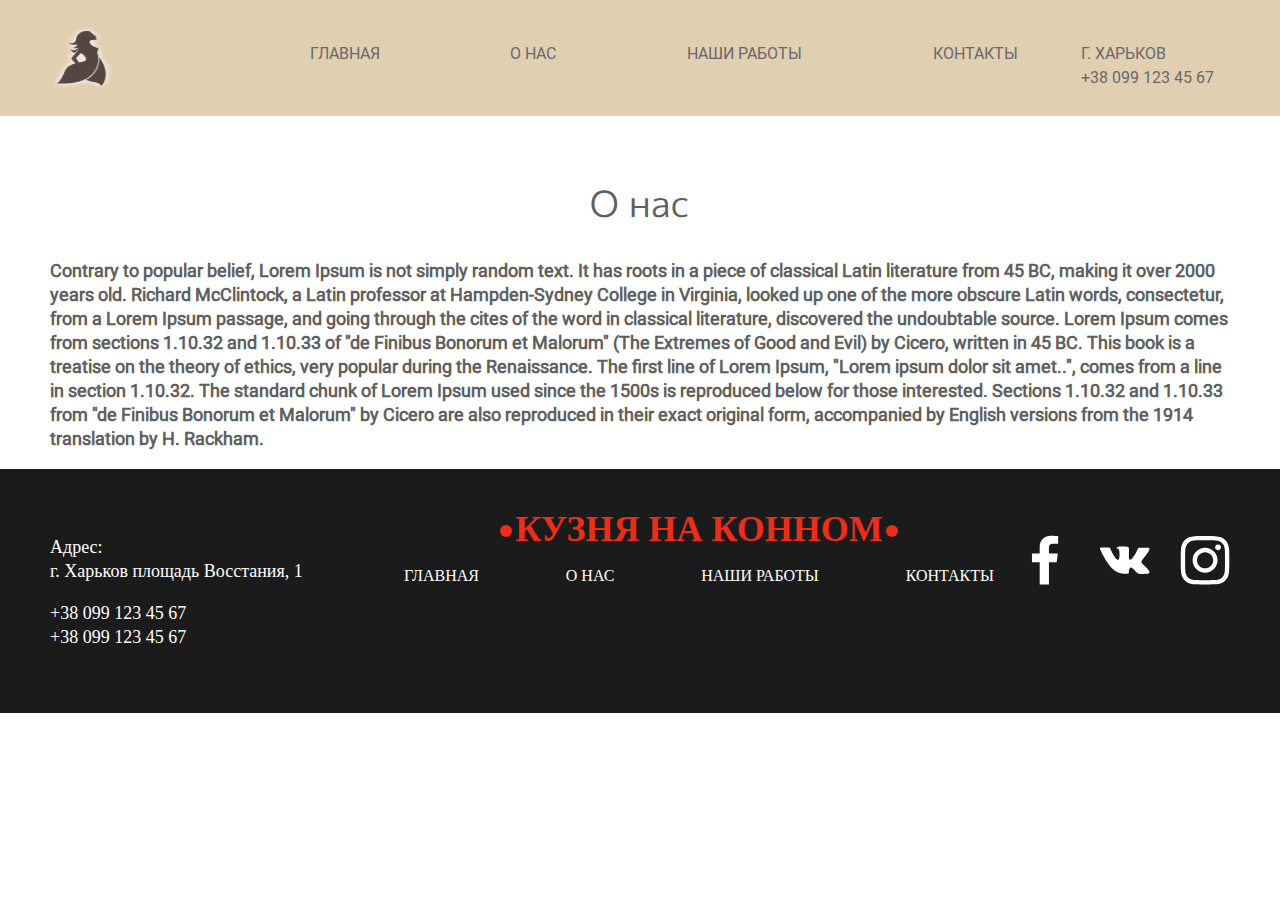
==== about.html @ 36e9de25 "first commit" ====
<!DOCTYPE html>
<html lang="ru">
  <head>
    <meta charset="UTF-8" />
    <meta name="viewport" content="width=device-width, initial-scale=1.0" />
    <meta
      name="keywords"
      content="решетки на окна, кованые оконные решетки, кованные изделия Харьков"
    />
    <meta
      name="description"
      content="Производство решеток на окна, навесов, лестниц, перил, ворот в Харькове. Металлоконструкции и ковка."
    />
    <title>
      Кузня на конной - изготовление кованых изделий на заказ. Харьков, Украина
    </title>
    <link rel="stylesheet" href="css/style.css" />
  </head>

  <body>
    <header class="main-header">
      <nav class="main-navigation container inner-page">
        <a class="main-navigation--logo" href="index.html">
          <img
            src="img/main-logo.png"
            alt="Кузня на Конной"
            width="64"
            height="64"
          />
        </a>
        <button class="toggle-menu">Меню</button>

        <ul class="site-navigation__list inner-page">
          <li class="navigation__list-item">
            <a href="index.html">Главная</a>
          </li>
          <li class="navigation__list-item">
            <a href="about.html">О нас</a>
          </li>
          <li class="navigation__list-item">
            <a href="#">Наши работы</a>
          </li>

          <li class="navigation__list-item">
            <a href="contacts.html">Контакты</a>
          </li>
        </ul>
        <ul class="site-address__list">
          <li class="address__list--item">
            <span>г. Харьков</span>
          </li>

          <li class="site-address__list--item">
            <a href="tel:+380991234567">+38 099 123 45 67</a>
          </li>
        </ul>
      </nav>
      <nav class="toggle-container">
        <ul class="togle-menu__list">
          <li class="togle-menu-item">
            <a href="index.html">Главная</a>
          </li>
          <li class="togle-menu-item">
            <a href="about.html">О нас</a>
          </li>
          <li class="togle-menu-item">
            <a href="#">Наши работы</a>
          </li>
          <li class="togle-menu-item">
            <a href="contacts.html">Контакты</a>
          </li>
        </ul>
        <button class="toggle-close"></button>
      </nav>
    </header>
    <!-- end header content -->

    <main class="about-page-content">
      <section class="about-description container">
        <h1 class="page-description">О нас</h1>
        <p class="about-information">
          Contrary to popular belief, Lorem Ipsum is not simply random text. It
          has roots in a piece of classical Latin literature from 45 BC, making
          it over 2000 years old. Richard McClintock, a Latin professor at
          Hampden-Sydney College in Virginia, looked up one of the more obscure
          Latin words, consectetur, from a Lorem Ipsum passage, and going
          through the cites of the word in classical literature, discovered the
          undoubtable source. Lorem Ipsum comes from sections 1.10.32 and
          1.10.33 of "de Finibus Bonorum et Malorum" (The Extremes of Good and
          Evil) by Cicero, written in 45 BC. This book is a treatise on the
          theory of ethics, very popular during the Renaissance. The first line
          of Lorem Ipsum, "Lorem ipsum dolor sit amet..", comes from a line in
          section 1.10.32. The standard chunk of Lorem Ipsum used since the
          1500s is reproduced below for those interested. Sections 1.10.32 and
          1.10.33 from "de Finibus Bonorum et Malorum" by Cicero are also
          reproduced in their exact original form, accompanied by English
          versions from the 1914 translation by H. Rackham.
        </p>
      </section>
    </main>
    <footer class="main-footer">
      <div class="container">
        <div class="footer-contact">
          <p>
            Адрес: <br />
            г. Харьков площадь Восстания, 1
          </p>
          <a href="tel:+380991234567">+38 099 123 45 67</a> <br />
          <a href="tel:+380991234567">+38 099 123 45 67</a>
        </div>
        <nav class="footer-navigation">
          <span>Кузня на конном</span>
          <ul class="footer-navigation__list inner-page">
            <li class="footer-navigation__list-item">
              <a href="index.html">Главная</a>
            </li>
            <li class="footer-navigation__list-item">
              <a href="about.html">О нас</a>
            </li>
            <li class="footer-navigation__list-item">
              <a href="#">Наши работы</a>
            </li>
            <li class="footer-navigation__list-item">
              <a href="contacts.html">Контакты</a>
            </li>
          </ul>
        </nav>
        <div class="footer-social">
          <ul class="footer-social__list">
            <li class="social-list__item">
              <a class="social-list__item--link" href="#">
                <span class="visually-hidden">Facebook</span>
                <img
                  src="img/fb-icon.svg"
                  alt="facebook"
                  width="50"
                  height="50"
                />
              </a>
            </li>
            <li class="social-list__item">
              <a class="social-list__item--link" href="#">
                <span class="visually-hidden">Вконтакте</span>
                <img
                  src="img/vk-icon.svg"
                  alt="вконтакте"
                  width="50"
                  height="50"
                />
              </a>
            </li>
            <li class="social-list__item">
              <a class="social-list__item--link" href="#">
                <span class="visually-hidden">Instagram</span>
                <img
                  src="img/insta-icon.svg"
                  alt="instagram"
                  width="50"
                  height="50"
                />
              </a>
            </li>
          </ul>
        </div>
        <!-- <div class="author">
          <span>created</span>
          <a href="#">Simwebdev</a>
        </div> -->
      </div>
    </footer>
    <!-- end footer content -->
    <section class="popup">
      <h2>Оставить заявку</h2>
      <form class="main-form" action="send.php" method="POST">
        <label class="visually-hidden" for="name">Ваше имя</label>
        <input type="text" name="name" id="name" placeholder="Ваше имя" />

        <label class="visually-hidden" for="email">Ваша почта</label>
        <input type="email" name="email" id="email" placeholder="Ваша почта" />

        <label class="visually-hidden" for="phone">Ваш номер телефона</label>
        <input type="text" name="phone" id="phone" placeholder="Ваш телефон" />

        <button class="button button-submit" type="submit" name="button">
          Отправить
        </button>
        <button class="modal-close" type="button">Закрыть</button>
      </form>
    </section>
    <div class="black-wrapper"></div>
    <script src="js/script.js"></script>
  </body>
</html>
---- css/style.css ----
@font-face {
  font-family: "Mplus1p-Black";
  src: url("/font/Mplus1p-Black.woff") format("woff");
  font-weight: normal;
  font-style: normal;
}

@font-face {
  font-family: "Mplus1p-Regular";
  src: url("/font/Mplus1p-Regular.woff") format("woff");
  font-weight: normal;
  font-style: normal;
}

@font-face {
  font-family: "Roboto-Regular";
  src: url("/font/Roboto-Regular.woff") format("woff");
  font-weight: normal;
  font-style: normal;
}

@font-face {
  font-family: "Roboto-Light";
  src: url("/font/Roboto-Light.woff") format("woff");
  font-weight: normal;
  font-style: normal;
}

/* main style */
body {
  font-family: "Roboto-Regular", Arial, sans-serif;
  font-size: 18px;
  line-height: 24px;
  font-weight: 700;
  color: #606060;
  margin: 0;
}

ul {
  list-style: none;
}

a {
  text-decoration: none;
}

textarea {
  resize: none;
}

.button {
  display: inline-block;
  padding: 10px 30px;
  margin-right: 16px;
  font-family: "Roboto-Regular";
  font-weight: 800;
  text-align: center;
  color: #ffffff;
  vertical-align: middle;
  text-transform: uppercase;
  background-color: #db4549;
  border: none;
  cursor: pointer;
  margin: 0;
  border-radius: 50px;
}

.button:hover,
.button:focus,
.button:active {
  background-color: #f55a4b;
}

.visually-hidden:not(:focus):not(:active),
input[type="checkbox"].visually-hidden,
input[type="radio"].visually-hidden {
  position: absolute;
  width: 1px;
  height: 1px;
  margin: -1px;
  border: 0;
  padding: 0;
  white-space: nowrap;
  clip-path: inset(100%);
  clip: rect(0 0 0 0);
  overflow: hidden;
}

.container {
  max-width: 1180px;
  margin: 0 auto;
}

.wrapper {
  background-color: #fff8ee;
  opacity: ;
}

.page-description {
  font-family: "Mplus1p-Regular";
  font-size: 36px;
  line-height: 36px;
  font-weight: 200;
  text-align: center;
  margin-bottom: 37px;
}

/* header style */
.main-header {
  background-color: #e1cfb2;
  background-repeat: no-repeat;
  background-position: center;
  color: #696969;
  margin-bottom: 70px;
  width: 100%;
}

.main-header a {
  color: #696969;
}

.main-navigation {
  font-family: "Roboto-Regular";
  font-weight: 700;
  display: flex;
  margin-bottom: 53px;
  padding-top: 2%;
}

.main-navigation--logo {
  width: 20%;
  margin-bottom: 20px;
}

.site-navigation__list {
  display: flex;
  font-size: 16px;
  text-transform: uppercase;
  font-weight: 200;
  width: 60%;
}

.navigation__list-item {
  margin-right: 28px;
}

.navigation__list-item:last-child {
  margin-right: 0;
}

.toggle-menu {
  font-family: "Montserrat-Black";
  display: none;
}

.site-address__list {
  font-size: 16px;
  text-transform: uppercase;
  font-weight: 200;
}

.header-description {
  display: flex;
  text-align: left;
}

.description-content {
  padding-top: 200px;
}

.description-content span {
  font-family: "Mplus1p-Black";
  font-size: 40px;
  line-height: 59px;
}

.header-description h1 {
  font-family: "Mplus1p-Regular";
  font-size: 24px;

  font-weight: 300;
  line-height: 24px;
  margin: 0;
}

.header-description h2 {
  font-family: "Roboto-Light";
  font-weight: 200;
  font-size: 24px;
  line-height: 29px;
  margin: 0;
  margin-bottom: 20px;
}

.button-request {
  font-size: 18px;
  margin-bottom: 0px;
  padding-left: 70px;
  padding-right: 70px;
}

.description-social {
  margin-bottom: 0;
  padding-top: 200px;
}

.description-social__item {
  margin-bottom: 40px;
}

/* about style */
.main-content__about {
  margin-bottom: 100px;
  font-family: "Roboto-Light";
  font-weight: 100;
}

.about-first {
  position: relative;
  display: flex;
  margin-bottom: 170px;
}

.about-first img {
  position: relative;
  z-index: 1;
}

.about-first::before {
  position: absolute;
  content: "";
  background-color: #e1cfb2;
  width: 600px;
  height: 249px;
  z-index: 1;
  left: 27%;
  top: 24%;
}

.about-first__description {
  width: 60%;
  font-size: 24px;
  line-height: 28px;
  padding-left: 30px;
  padding-top: 140px;
  margin: 0;
  z-index: 50;
}

.about-test {
  display: flex;
  position: relative;
  font-family: "Roboto-Light";
  margin-bottom: 230px;
}

.about-test::before {
  position: absolute;
  content: "";
  background-color: #e1cfb2;
  width: 880px;
  height: 249px;
  z-index: 1;
  left: 27%;
  top: -100%;
}

.about-test__content {
  width: 50%;
}

.about-test h3 {
  font-family: "Mplus1p-Regular";
  font-size: 48px;
  margin: 0;
  z-index: 60;
  position: relative;
}

.about-test__description {
  position: relative;
  z-index: 50;
  font-family: "Roboto-Light";
  font-size: 24px;
  font-weight: 200;
}

.about-test__description::after {
  position: absolute;
  content: url("/img/arrow_test.png");
  left: 120%;
  top: -150%;
}

.about-test__buton {
  position: relative;
  z-index: 60;
  width: 50%;
  text-align: right;
}

.button-test {
  font-size: 18px;
  margin-bottom: 0px;
  padding-left: 70px;
  padding-right: 70px;
}

/* catalog style */
.catalog {
  padding-top: 54px;
}
.catalog-list {
  display: flex;
  flex-wrap: wrap;
  justify-content: space-between;
  padding-left: 0;
}

.catalog-list__item {
  position: relative;
  width: 287px;

  margin-bottom: 30px;
  background-color: #e1cfb2;
}

.catalog-list__item:nth-child(4) {
  margin-right: 0;
}

.description-box {
  position: absolute;
  content: "";
  width: 287px;
  height: 65px;

  background-color: #e1cfb2;
  top: 43%;
  text-align: center;
}

.catalog-list__item--description {
  opacity: 1;
}

.catalog-list__item--description {
  margin: 0;
  padding-top: 10px;
  font-family: "Roboto-Regular";
  font-size: 20px;
  color: #ffffff;
  margin-top: 12px;
}

.description-сatalog {
  text-align: center;
  font-family: "Roboto-Light";
  font-size: 16px;
  margin-top: 0;
}

.description-сatalog p {
  margin-top: 0;
}

.catalog-list__item .catalog-list__item--hover {
  position: absolute;
  display: none;
  bottom: 5px;
  left: 0;
  width: 100%;

  background-color: rgba(0, 0, 0, 0.5);
  vertical-align: baseline;
}

.catalog-list__item:hover .catalog-list__item--hover {
  display: block;

  background-color: rgba(0, 0, 0, 0.5);
}

.catalog-button {
  position: relative;
  display: inline-block;
  padding: 10px 30px;
  margin-right: 16px;
  font: inherit;
  text-align: center;
  color: #ffffff;
  vertical-align: middle;
  text-transform: uppercase;
  margin-bottom: 25px;
  cursor: pointer;
}

/* work-stages style */
.work-stages {
  width: 100%;
  margin: 0 auto;
  margin-bottom: 100px;
  font-family: "Roboto-Regular";
  font-weight: 200;
  text-align: center;
  padding-bottom: 30px;
}

.work-stages__list {
  display: flex;
  flex-wrap: wrap;

  align-items: center;
  justify-content: center;
  text-align: center;
  padding-left: 0;
}

.work-stages__list li:last-child {
  margin-right: 0;
}

.stages__list--item {
  text-align: center;
  width: 22%;
  margin-right: 35px;
  margin-bottom: 50px;
}

.list-item--box {
  margin-bottom: 20px;
}

.list-item--icon {
  position: relative;
  width: 142px;
  height: 142px;
  border-radius: 50%;
  background-color: #ff5e7f;
  margin: 0 auto;
  margin-bottom: 33px;
}

.list-item--icon .icon-number {
  position: absolute;
  font-family: "Mplus1p-Black";
  font-size: 48px;
  top: 40%;
  left: 40%;
  color: #ffffff;
}

.arrow-workstage {
  position: absolute;
  content: "";
  top: 30%;
  right: -60%;
  width: 50px;
  height: 50px;
  border-top: 5px solid #cacaca;
  border-right: 5px solid #cacaca;
  transform: rotate(45deg);
}

.list-item--icon:last-child {
  display: none;
}

.stages__list--item img {
  margin-bottom: 20px;
}

.stages__list--item p {
  width: 100%;
  font-size: 18px;
  margin: 0;
}

.stages__list--item span {
  font-family: "Montserrat-Black";
  color: #f55a4b;
}

.work-stages {
  margin: 0 auto;
}

/* contact-map style */

.contact-map {
  position: relative;

  height: 500px;
  width: 100%;
}

.contact-form {
  background-color: #ffffff;
  width: 30%;
  box-shadow: 3px 4px 10px rgba(0, 0, 0, 0.25);
  position: absolute;
  top: 2%;
  left: 50px;
  text-align: center;
}

.contact-form input {
  width: 80%;
  margin-bottom: 30px;
  padding: 10px 0px 10px 10px;
  font-size: 16px;
}

.button-submit {
  margin-bottom: 20px;
}

/* footer style */
.main-footer {
  font-family: "Montserrat-Regular";
  width: 100%;
  background-color: #1b1b1b;
  color: #ffffff;
  padding-top: 48px;
  padding-bottom: 5%;
}

.main-footer .container {
  display: flex;
  flex-wrap: wrap;
}

.main-footer a {
  color: #ffffff;
}

.footer-contact {
  width: 30%;
  font-weight: 200;
}

.footer-navigation {
  width: 50%;
  font-size: 16px;
  text-align: center;
  padding: 0;
}

.footer-navigation__list {
  display: flex;
  font-size: 16px;
  text-transform: uppercase;
  font-weight: 200;
  padding-left: 0;
}

.footer-navigation__list-item {
  margin-right: 20px;
}

.footer-navigation__list-item:last-child {
  margin-right: 0;
}

.footer-navigation span {
  position: relative;
  font-family: "Montserrat-Black";
  font-size: 36px;
  text-transform: uppercase;
  color: #eb2d1a;
}

.footer-navigation span::after,
.footer-navigation span::before {
  position: absolute;
  content: "";
  width: 12px;
  height: 12px;
  background-color: #eb2d1a;
  border-radius: 50%;
}

.footer-navigation span::after {
  right: -15px;
  top: 40%;
}

.footer-navigation span::before {
  left: -15px;
  top: 40%;
}

.footer-social {
  width: 20%;
}

.footer-social__list {
  display: flex;

  justify-content: flex-end;
}

.social-list__item {
  margin-right: 30px;
}

.social-list__item:nth-child(3) {
  margin-right: 0;
}

.social-list__item:nth-child(6) {
  margin-right: 0;
}

/* popup */
.invalid-field {
  border: 2px solid red;
}

.popup {
  display: none;
  width: 30%;
  position: fixed;
  top: 20%;
  left: 37%;
  background-color: #ffffff;
  width: 30%;
  box-shadow: 3px 4px 10px rgba(0, 0, 0, 0.25);
  text-align: center;
  z-index: 50;
}

.popup.open {
  display: block;
}

.popup input {
  width: 80%;
  margin-bottom: 30px;
  padding: 10px 0px 10px 10px;
  font-size: 16px;
}

.callback-message {
  font-family: Montserrat-Regular;
  font-size: 16px;
  width: 80%;
  padding-left: 10px;
  padding-bottom: 10px;
  padding-top: 10px;
  margin-bottom: 3%;
}

.modal-close {
  position: absolute;
  top: 0px;
  right: -34px;
  width: 22px;
  height: 22px;
  font-size: 0px;
  cursor: pointer;
  background-color: transparent;
  border-width: 0px;
  border-style: initial;
  border-color: initial;
  border-image: initial;
}

.modal-close::before,
.modal-close::after {
  content: "";
  position: absolute;
  top: 50%;
  left: -190%;
  width: 25px;
  height: 3px;
  background-color: #fe6f09;
}

.modal-close::before {
  transform: rotate(-45deg);
}

.modal-close::after {
  transform: rotate(45deg);
}

.black-wrapper {
  position: fixed;
  display: none;
  top: 0;
  width: 100%;
  height: 100%;
  background-color: rgba(0, 0, 0, 0.5);
  z-index: 1;
}

.overflow-show {
  display: block;
}

/* toggle-menu */
.toggle-menu {
  display: none;
  width: 30%;
  margin: 0 auto;
  margin-left: 19%;
  background-color: transparent;

  border: 2px solid #ffffff;

  color: #ffffff;
  font-family: "Montserrat-Black";
  text-transform: uppercase;
  font-size: 24px;
  margin-bottom: 20px;
}

.toggle-menu:hover {
  background-color: #ffffff;
  color: #fe6f09;
}

.toggle-container.toggle-open {
  display: block;
}

.toggle-container {
  width: 100%;
  display: none;
}

.togle-menu__list {
  display: block;
  position: fixed;
  width: 100%;
  margin: 0;
  padding: 0;
  top: 0;
  text-transform: uppercase;
  background-color: #000000;
  text-align: center;
  z-index: 60;
  padding-top: 5%;
  padding-bottom: 5%;
}

.togle-menu-item {
  margin-bottom: 10%;
}

.toggle-close {
  position: absolute;
  top: 20px;
  right: 0px;
  width: 22px;
  height: 22px;
  font-size: 0px;
  cursor: pointer;
  background-color: transparent;
  border-width: 0px;
  border-style: initial;
  border-color: initial;
  border-image: initial;
}

.toggle-close::before,
.toggle-close::after {
  content: "";
  position: fixed;
  top: 3%;
  right: 5%;
  width: 25px;
  height: 3px;
  background-color: #fe6f09;
  z-index: 70;
}

.toggle-close::before {
  transform: rotate(-45deg);
}

.toggle-close::after {
  transform: rotate(45deg);
}

/* inner-page style */
.main-navigation.inner-page {
  margin-bottom: 0;
}

.site-navigation__list.inner-page {
  justify-content: space-between;
  padding-right: 2%;
  padding-left: 2%;
}

.catalog-page-description {
  margin-bottom: 5%;
}

.catalog.inner-page h3 {
  text-align: center;
  font-family: "Montserrat-Bold";
  text-transform: uppercase;
  margin-bottom: 3%;
}

.catalog-list.inner-page {
  justify-content: space-between;
}

.catalog-list__item.inner-page {
  margin-right: 5%;
  text-align: right;
}

.catalog-price {
  margin-top: 0;
}

.catalog-list__item.inner-page:nth-child(3) {
  margin-right: 0;
}

.catalog-list__item.inner-page:nth-child(6) {
  margin-right: 0;
}

.catalog-request.button-request {
  margin-bottom: 0;
}

.contact-container {
  display: flex;
}

.contact-form.inner-page {
  position: static;
  margin-bottom: 5%;
  width: 50%;
  margin-right: 0;
  padding-top: 2%;
}

.contact-information {
  width: 50%;
}

.contact-information h4 {
  font-family: "Montserrat-Bold";
  font-weight: 700;
  margin-bottom: 0;
}

.contact-information p {
  margin: 0;
  margin-top: 1%;
}

.footer-navigation__list.inner-page {
  justify-content: space-between;
}

/* adaptive */
@media only screen and (max-width: 1024px) {
  .main-navigation--logo {
    margin-left: 2%;
    width: 15%;
  }

  .navigation__list-item {
    margin-right: 3%;
  }

  .site-address__list {
    text-align: right;
    margin-right: 3%;
    padding-left: 0;
  }

  .catalog-list {
    justify-content: center;
    width: 98%;
  }

  .catalog-list__item {
    width: 25%;
    margin: 0;
  }

  .main-footer {
    text-align: center;
  }

  .footer-contact,
  .footer-navigation,
  .footer-social {
    width: 100%;
    margin-bottom: 3%;
    font-size: 24px;
  }

  .footer-navigation__list {
    justify-content: center;
  }

  .footer-social__list {
    justify-content: center;
    padding-left: 0;
  }

  .footer-navigation__list {
    font-size: 15px;
    padding-left: 0;
    text-align: center;
  }

  .footer-social__list {
    margin-right: 5%;
  }

  .social-list__item {
    margin-right: 12%;
  }

  .social-list__item img {
    width: 80%;
  }

  .popup {
    width: 50%;
    left: 25%;
  }

  .catalog-list__item.inner-page {
    margin-bottom: 5%;
  }
}

@media only screen and (max-width: 768px) {
  .container {
    margin-left: 1%;
    margin-right: 1%;
  }

  .page-description {
    text-align: center;
  }

  .site-address__list {
    text-align: center;
    margin-right: 10px;
  }

  .site-navigation__list {
    display: none;
  }

  .toggle-menu {
    display: block;
  }

  .main-content__about {
    width: 100%;
  }

  .about-first {
    margin-bottom: 20px;
  }

  .about-second {
    flex-direction: row;
  }

  .about-first__description,
  .about-second__description {
    padding-top: 50px;
    width: 65%;
  }

  .about-second__description span {
    padding-left: 0;
  }

  .catalog-list {
    padding-left: 0;
    justify-content: center;
  }

  .catalog-list__item {
    width: 50%;
    margin-right: 0;
  }

  .catalog-list__item img {
    width: 98%;
  }

  .catalog-button {
    left: 25%;
  }

  .work-stages__list {
    width: 97%;
    align-items: center;
    padding: 0;
  }

  .stages__list--item {
    width: 30%;
    margin: 0;
    margin-bottom: 5%;
  }

  .contact-form {
    width: 50%;
    left: 25%;
  }

  .popup {
    width: 50%;
    left: 25%;
  }

  .catalog-list__item.inner-page {
    margin-right: 0;
    text-align: right;
  }
}

@media only screen and (max-width: 425px) {
  .main-header {
    margin-top: 0;
  }

  .main-navigation {
    padding-top: 2%;
    margin-bottom: 35%;
  }

  .main-navigation--logo img {
    width: 50px;
    height: 50px;
    padding-left: 10%;
  }

  .toggle-menu {
    margin-bottom: 2%;
    width: 50%;
    margin-left: 30%;
  }

  .site-address__list {
    display: none;
  }

  .header-description span {
    font-family: "Montserrat-Black";
    font-size: 43px;
    line-height: 40px;
  }

  .header-description span::after {
    right: -45px;
    top: 40%;
  }

  .header-description span::before {
    left: -35px;
    top: 40%;
  }

  .about-first,
  .about-second {
    width: 100%;
    flex-wrap: wrap;
    text-align: center;
    justify-content: center;
  }

  .main-content__about p {
    width: 90%;
    padding-left: 0;
  }

  .catalog-list {
    width: 100%;
  }

  .catalog-list__item {
    width: 100%;
    text-align: center;
    margin: 0;
  }

  .description-box {
    left: 25%;
  }

  .catalog-button {
    left: 4%;
  }

  .work-stages__list {
    flex-direction: column;
  }

  .stages__list--item {
    width: 100%;
  }

  .footer-navigation span {
    font-size: 33px;
    justify-content: center;
  }

  .contact-form {
    width: 80%;
    left: 10%;
  }

  .footer-navigation__list {
    flex-direction: column;
    padding: 0;
    justify-content: center;
  }

  .footer-navigation__list-item {
    margin-right: 0;
    margin-bottom: 3%;
  }

  .footer-navigation span {
    font-size: 30px;
  }

  .popup {
    width: 100%;
    left: 0;
  }

  .catalog-page-description {
    margin-bottom: 15%;
  }

  .contact-container {
    flex-wrap: wrap;
  }

  .contact-form.inner-page {
    width: 100%;
    justify-content: center;
    margin-right: 0;
  }

  .contact-information {
    width: 100%;
    text-align: center;
    margin-bottom: 5%;
    font-size: 20px;
  }

  .contact-information h4 {
    font-family: "Montserrat-Bold";
    font-weight: 700;
    margin-bottom: 0;
  }

  .contact-information p {
    margin: 0;
    margin-top: 1%;
  }
}

@media only screen and (max-width: 320px) {
  .header-description span::after {
    right: -15%;
    top: 40%;
  }

  .header-description span::before {
    left: -10%;
    top: 40%;
  }

  .footer-navigation span::after {
    right: -19%;
  }

  .footer-navigation span::before {
    left: -15%;
  }

  .description-box {
    left: 17%;
  }

  .catalog-button {
    left: 3%;
  }

  .contact-form {
    width: 90%;
    left: 5%;
  }

  .popup {
    width: 100%;
    left: 0;
  }
}
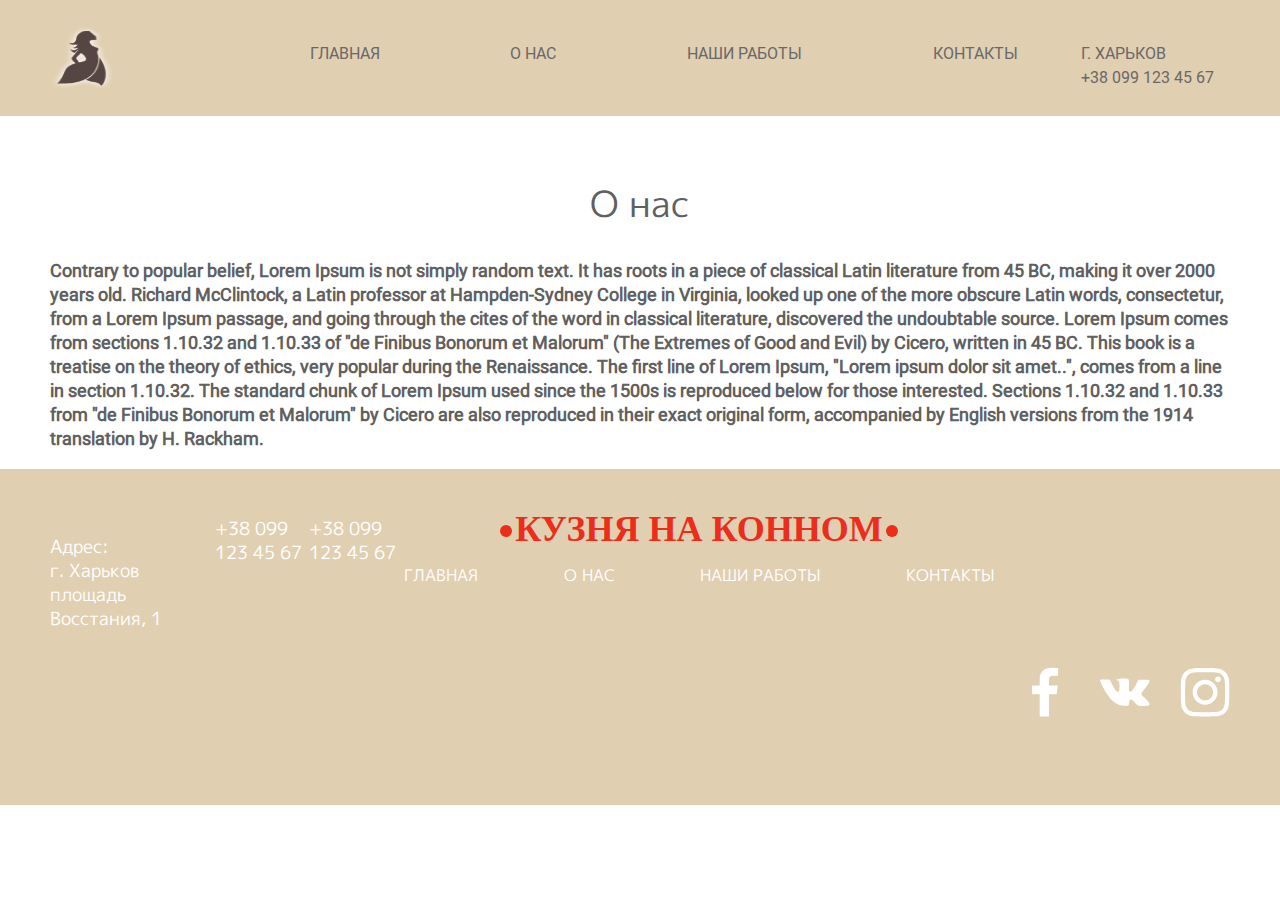
==== commit 18c16365: "add template page" ====
--- a/about.html
+++ b/about.html
@@ -1,193 +1,168 @@
 <!DOCTYPE html>
 <html lang="ru">
-  <head>
-    <meta charset="UTF-8" />
-    <meta name="viewport" content="width=device-width, initial-scale=1.0" />
-    <meta
-      name="keywords"
-      content="решетки на окна, кованые оконные решетки, кованные изделия Харьков"
-    />
-    <meta
-      name="description"
-      content="Производство решеток на окна, навесов, лестниц, перил, ворот в Харькове. Металлоконструкции и ковка."
-    />
-    <title>
-      Кузня на конной - изготовление кованых изделий на заказ. Харьков, Украина
-    </title>
-    <link rel="stylesheet" href="css/style.css" />
-  </head>
 
-  <body>
-    <header class="main-header">
-      <nav class="main-navigation container inner-page">
-        <a class="main-navigation--logo" href="index.html">
-          <img
-            src="img/main-logo.png"
-            alt="Кузня на Конной"
-            width="64"
-            height="64"
-          />
-        </a>
-        <button class="toggle-menu">Меню</button>
+<head>
+  <meta charset="UTF-8" />
+  <meta name="viewport" content="width=device-width, initial-scale=1.0" />
 
-        <ul class="site-navigation__list inner-page">
-          <li class="navigation__list-item">
+  <title>
+    Стилист Ольга Линцова
+  </title>
+  <link rel="stylesheet" href="css/style.css" />
+</head>
+
+<body>
+  <header class="main-header">
+    <nav class="main-navigation container inner-page">
+      <a class="main-navigation--logo" href="index.html">
+        <img src="img/main-logo.png" alt="Кузня на Конной" width="64" height="64" />
+      </a>
+      <button class="toggle-menu">Меню</button>
+
+      <ul class="site-navigation__list inner-page">
+        <li class="navigation__list-item">
+          <a href="index.html">Главная</a>
+        </li>
+        <li class="navigation__list-item">
+          <a href="about.html">О нас</a>
+        </li>
+        <li class="navigation__list-item">
+          <a href="#">Наши работы</a>
+        </li>
+
+        <li class="navigation__list-item">
+          <a href="contacts.html">Контакты</a>
+        </li>
+      </ul>
+      <ul class="site-address__list">
+        <li class="address__list--item">
+          <span>г. Харьков</span>
+        </li>
+
+        <li class="site-address__list--item">
+          <a href="tel:+380991234567">+38 099 123 45 67</a>
+        </li>
+      </ul>
+    </nav>
+    <nav class="toggle-container">
+      <ul class="togle-menu__list">
+        <li class="togle-menu-item">
+          <a href="index.html">Главная</a>
+        </li>
+        <li class="togle-menu-item">
+          <a href="about.html">О нас</a>
+        </li>
+        <li class="togle-menu-item">
+          <a href="#">Наши работы</a>
+        </li>
+        <li class="togle-menu-item">
+          <a href="contacts.html">Контакты</a>
+        </li>
+      </ul>
+      <button class="toggle-close"></button>
+    </nav>
+  </header>
+  <!-- end header content -->
+
+  <main class="about-page-content">
+    <section class="about-description container">
+      <h1 class="page-description">О нас</h1>
+      <p class="about-information">
+        Contrary to popular belief, Lorem Ipsum is not simply random text. It
+        has roots in a piece of classical Latin literature from 45 BC, making
+        it over 2000 years old. Richard McClintock, a Latin professor at
+        Hampden-Sydney College in Virginia, looked up one of the more obscure
+        Latin words, consectetur, from a Lorem Ipsum passage, and going
+        through the cites of the word in classical literature, discovered the
+        undoubtable source. Lorem Ipsum comes from sections 1.10.32 and
+        1.10.33 of "de Finibus Bonorum et Malorum" (The Extremes of Good and
+        Evil) by Cicero, written in 45 BC. This book is a treatise on the
+        theory of ethics, very popular during the Renaissance. The first line
+        of Lorem Ipsum, "Lorem ipsum dolor sit amet..", comes from a line in
+        section 1.10.32. The standard chunk of Lorem Ipsum used since the
+        1500s is reproduced below for those interested. Sections 1.10.32 and
+        1.10.33 from "de Finibus Bonorum et Malorum" by Cicero are also
+        reproduced in their exact original form, accompanied by English
+        versions from the 1914 translation by H. Rackham.
+      </p>
+    </section>
+  </main>
+  <footer class="main-footer">
+    <div class="container">
+      <div class="footer-contact">
+        <p>
+          Адрес: <br />
+          г. Харьков площадь Восстания, 1
+        </p>
+        <a href="tel:+380991234567">+38 099 123 45 67</a> <br />
+        <a href="tel:+380991234567">+38 099 123 45 67</a>
+      </div>
+      <nav class="footer-navigation">
+        <span>Кузня на конном</span>
+        <ul class="footer-navigation__list inner-page">
+          <li class="footer-navigation__list-item">
             <a href="index.html">Главная</a>
           </li>
-          <li class="navigation__list-item">
+          <li class="footer-navigation__list-item">
             <a href="about.html">О нас</a>
           </li>
-          <li class="navigation__list-item">
+          <li class="footer-navigation__list-item">
             <a href="#">Наши работы</a>
           </li>
-
-          <li class="navigation__list-item">
+          <li class="footer-navigation__list-item">
             <a href="contacts.html">Контакты</a>
           </li>
         </ul>
-        <ul class="site-address__list">
-          <li class="address__list--item">
-            <span>г. Харьков</span>
+      </nav>
+      <div class="footer-social">
+        <ul class="footer-social__list">
+          <li class="social-list__item">
+            <a class="social-list__item--link" href="#">
+              <span class="visually-hidden">Facebook</span>
+              <img src="img/fb-icon.svg" alt="facebook" width="50" height="50" />
+            </a>
           </li>
-
-          <li class="site-address__list--item">
-            <a href="tel:+380991234567">+38 099 123 45 67</a>
+          <li class="social-list__item">
+            <a class="social-list__item--link" href="#">
+              <span class="visually-hidden">Вконтакте</span>
+              <img src="img/vk-icon.svg" alt="вконтакте" width="50" height="50" />
+            </a>
+          </li>
+          <li class="social-list__item">
+            <a class="social-list__item--link" href="#">
+              <span class="visually-hidden">Instagram</span>
+              <img src="img/insta-icon.svg" alt="instagram" width="50" height="50" />
+            </a>
           </li>
         </ul>
-      </nav>
-      <nav class="toggle-container">
-        <ul class="togle-menu__list">
-          <li class="togle-menu-item">
-            <a href="index.html">Главная</a>
-          </li>
-          <li class="togle-menu-item">
-            <a href="about.html">О нас</a>
-          </li>
-          <li class="togle-menu-item">
-            <a href="#">Наши работы</a>
-          </li>
-          <li class="togle-menu-item">
-            <a href="contacts.html">Контакты</a>
-          </li>
-        </ul>
-        <button class="toggle-close"></button>
-      </nav>
-    </header>
-    <!-- end header content -->
-
-    <main class="about-page-content">
-      <section class="about-description container">
-        <h1 class="page-description">О нас</h1>
-        <p class="about-information">
-          Contrary to popular belief, Lorem Ipsum is not simply random text. It
-          has roots in a piece of classical Latin literature from 45 BC, making
-          it over 2000 years old. Richard McClintock, a Latin professor at
-          Hampden-Sydney College in Virginia, looked up one of the more obscure
-          Latin words, consectetur, from a Lorem Ipsum passage, and going
-          through the cites of the word in classical literature, discovered the
-          undoubtable source. Lorem Ipsum comes from sections 1.10.32 and
-          1.10.33 of "de Finibus Bonorum et Malorum" (The Extremes of Good and
-          Evil) by Cicero, written in 45 BC. This book is a treatise on the
-          theory of ethics, very popular during the Renaissance. The first line
-          of Lorem Ipsum, "Lorem ipsum dolor sit amet..", comes from a line in
-          section 1.10.32. The standard chunk of Lorem Ipsum used since the
-          1500s is reproduced below for those interested. Sections 1.10.32 and
-          1.10.33 from "de Finibus Bonorum et Malorum" by Cicero are also
-          reproduced in their exact original form, accompanied by English
-          versions from the 1914 translation by H. Rackham.
-        </p>
-      </section>
-    </main>
-    <footer class="main-footer">
-      <div class="container">
-        <div class="footer-contact">
-          <p>
-            Адрес: <br />
-            г. Харьков площадь Восстания, 1
-          </p>
-          <a href="tel:+380991234567">+38 099 123 45 67</a> <br />
-          <a href="tel:+380991234567">+38 099 123 45 67</a>
-        </div>
-        <nav class="footer-navigation">
-          <span>Кузня на конном</span>
-          <ul class="footer-navigation__list inner-page">
-            <li class="footer-navigation__list-item">
-              <a href="index.html">Главная</a>
-            </li>
-            <li class="footer-navigation__list-item">
-              <a href="about.html">О нас</a>
-            </li>
-            <li class="footer-navigation__list-item">
-              <a href="#">Наши работы</a>
-            </li>
-            <li class="footer-navigation__list-item">
-              <a href="contacts.html">Контакты</a>
-            </li>
-          </ul>
-        </nav>
-        <div class="footer-social">
-          <ul class="footer-social__list">
-            <li class="social-list__item">
-              <a class="social-list__item--link" href="#">
-                <span class="visually-hidden">Facebook</span>
-                <img
-                  src="img/fb-icon.svg"
-                  alt="facebook"
-                  width="50"
-                  height="50"
-                />
-              </a>
-            </li>
-            <li class="social-list__item">
-              <a class="social-list__item--link" href="#">
-                <span class="visually-hidden">Вконтакте</span>
-                <img
-                  src="img/vk-icon.svg"
-                  alt="вконтакте"
-                  width="50"
-                  height="50"
-                />
-              </a>
-            </li>
-            <li class="social-list__item">
-              <a class="social-list__item--link" href="#">
-                <span class="visually-hidden">Instagram</span>
-                <img
-                  src="img/insta-icon.svg"
-                  alt="instagram"
-                  width="50"
-                  height="50"
-                />
-              </a>
-            </li>
-          </ul>
-        </div>
-        <!-- <div class="author">
+      </div>
+      <!-- <div class="author">
           <span>created</span>
           <a href="#">Simwebdev</a>
         </div> -->
-      </div>
-    </footer>
-    <!-- end footer content -->
-    <section class="popup">
-      <h2>Оставить заявку</h2>
-      <form class="main-form" action="send.php" method="POST">
-        <label class="visually-hidden" for="name">Ваше имя</label>
-        <input type="text" name="name" id="name" placeholder="Ваше имя" />
+    </div>
+  </footer>
+  <!-- end footer content -->
+  <section class="popup">
+    <h2>Оставить заявку</h2>
+    <form class="main-form" action="send.php" method="POST">
+      <label class="visually-hidden" for="name">Ваше имя</label>
+      <input type="text" name="name" id="name" placeholder="Ваше имя" />
 
-        <label class="visually-hidden" for="email">Ваша почта</label>
-        <input type="email" name="email" id="email" placeholder="Ваша почта" />
+      <label class="visually-hidden" for="email">Ваша почта</label>
+      <input type="email" name="email" id="email" placeholder="Ваша почта" />
 
-        <label class="visually-hidden" for="phone">Ваш номер телефона</label>
-        <input type="text" name="phone" id="phone" placeholder="Ваш телефон" />
+      <label class="visually-hidden" for="phone">Ваш номер телефона</label>
+      <input type="text" name="phone" id="phone" placeholder="Ваш телефон" />
 
-        <button class="button button-submit" type="submit" name="button">
-          Отправить
-        </button>
-        <button class="modal-close" type="button">Закрыть</button>
-      </form>
-    </section>
-    <div class="black-wrapper"></div>
-    <script src="js/script.js"></script>
-  </body>
-</html>
+      <button class="button button-submit" type="submit" name="button">
+        Отправить
+      </button>
+      <button class="modal-close" type="button">Закрыть</button>
+    </form>
+  </section>
+  <div class="black-wrapper"></div>
+  <script src="js/script.js"></script>
+</body>
+
+</html>--- a/css/style.css
+++ b/css/style.css
@@ -310,6 +310,7 @@
 .catalog {
   padding-top: 54px;
 }
+
 .catalog-list {
   display: flex;
   flex-wrap: wrap;
@@ -395,6 +396,12 @@
   cursor: pointer;
 }
 
+.catalog-button::after {
+  position: absolute;
+  content: url("/img/arrow_catalog.png");
+  right: 5%;
+}
+
 /* work-stages style */
 .work-stages {
   width: 100%;
@@ -485,41 +492,168 @@
   margin: 0 auto;
 }
 
-/* contact-map style */
-
-.contact-map {
+/* portfolio style */
+.portfolio {
+  margin-bottom: 96px;
+}
+
+.portfolio-wrapper {
+  display: flex;
+}
+
+.portfolio-description {
+  font-family: "Roboto-Light";
+  font-weight: 200;
+  margin-left: 50px;
+}
+
+.portfolio-description p {
+  margin-bottom: 58px;
+}
+
+.portfolio-button {
   position: relative;
-
-  height: 500px;
+  padding: 14px 100px 14px 84px;
+}
+
+.portfolio-button::after {
+  position: absolute;
+  content: url("/img/arrow_catalog.png");
+  right: 17%;
+}
+
+/* reviews style */
+.reviews {
+  padding-top: 54px;
+  margin-bottom: 80px;
+  width: 1007px;
+}
+
+.reviews-list {
+  display: flex;
+  padding-left: 0;
+  justify-content: space-between;
+}
+
+.reviews-list--item {
+  background-color: #e1cfb2;
+  /* margin-right: 86px; */
+  width: 458px;
+  display: flex;
+  flex-wrap: wrap;
+  font-family: "Roboto-Light";
+  font-weight: 200;
+  font-size: 16px;
+  padding-top: 59px;
+}
+
+.reviews-list--item img {
+  margin-left: 21px;
+}
+
+.reviews-description {
+  width: 236px;
+  margin-left: 22px;
+}
+
+.reviews-description span {
+  font-size: 18px;
+  font-weight: 700;
+}
+
+.reviews-description p {
+  margin-top: 0;
+}
+
+.reviews-more__link {
+  position: relative;
   width: 100%;
-}
-
-.contact-form {
-  background-color: #ffffff;
-  width: 30%;
-  box-shadow: 3px 4px 10px rgba(0, 0, 0, 0.25);
-  position: absolute;
-  top: 2%;
-  left: 50px;
-  text-align: center;
-}
-
-.contact-form input {
-  width: 80%;
-  margin-bottom: 30px;
-  padding: 10px 0px 10px 10px;
-  font-size: 16px;
-}
-
-.button-submit {
-  margin-bottom: 20px;
+  text-align: right;
+  padding-right: 45px;
+  margin-bottom: 35px;
+}
+
+.reviews-more__link::after {
+  position: absolute;
+  content: "";
+  top: 30%;
+  right: 7%;
+  width: 10px;
+  height: 10px;
+  border-top: 1.5px solid #aa874e;
+  border-right: 1.5px solid #aa874e;
+  transform: rotate(45deg);
+}
+
+/* Blog style */
+.blog {
+  width: 1007px;
+  margin-bottom: 167px;
+}
+
+.blog-list {
+  width: 100%;
+  display: flex;
+  padding-left: 0;
+  justify-content: space-between;
+}
+
+.blog-list--item {
+  position: relative;
+  background-color: #e1cfb2;
+  margin-right: 86px;
+  width: 453px;
+}
+
+.blog-list--item:last-child {
+  margin-right: 0;
+}
+
+.blog-item--description {
+  position: absolute;
+  top: 30%;
+  background-color: #ff5e7f;
+  padding: 10px 30px 10px 20px;
+  font-family: "Mplus1p-Black";
+  color: #fff;
+  text-transform: uppercase;
+}
+
+.blog-description {
+  width: 351px;
+  margin-left: 26px;
+  font-family: "Roboto-Light";
+  font-weight: 200;
+}
+
+.blog-more__link {
+  position: relative;
+  text-align: right;
+  margin-bottom: 23px;
+  padding-right: 45px;
+}
+
+.blog-more__link a {
+  color: #000000;
+}
+
+.blog-more__link::after {
+  position: absolute;
+  content: "";
+  top: 30%;
+  right: 7%;
+  width: 10px;
+  height: 10px;
+  border-top: 1.5px solid #aa874e;
+  border-right: 1.5px solid #aa874e;
+  transform: rotate(45deg);
 }
 
 /* footer style */
 .main-footer {
-  font-family: "Montserrat-Regular";
+  font-family: "Mplus1p-Regular";
   width: 100%;
-  background-color: #1b1b1b;
+  background-color: #e1cfb2;
   color: #ffffff;
   padding-top: 48px;
   padding-bottom: 5%;
@@ -535,6 +669,7 @@
 }
 
 .footer-contact {
+  display: flex;
   width: 30%;
   font-weight: 200;
 }
@@ -591,7 +726,7 @@
 }
 
 .footer-social {
-  width: 20%;
+  width: 100%;
 }
 
 .footer-social__list {
